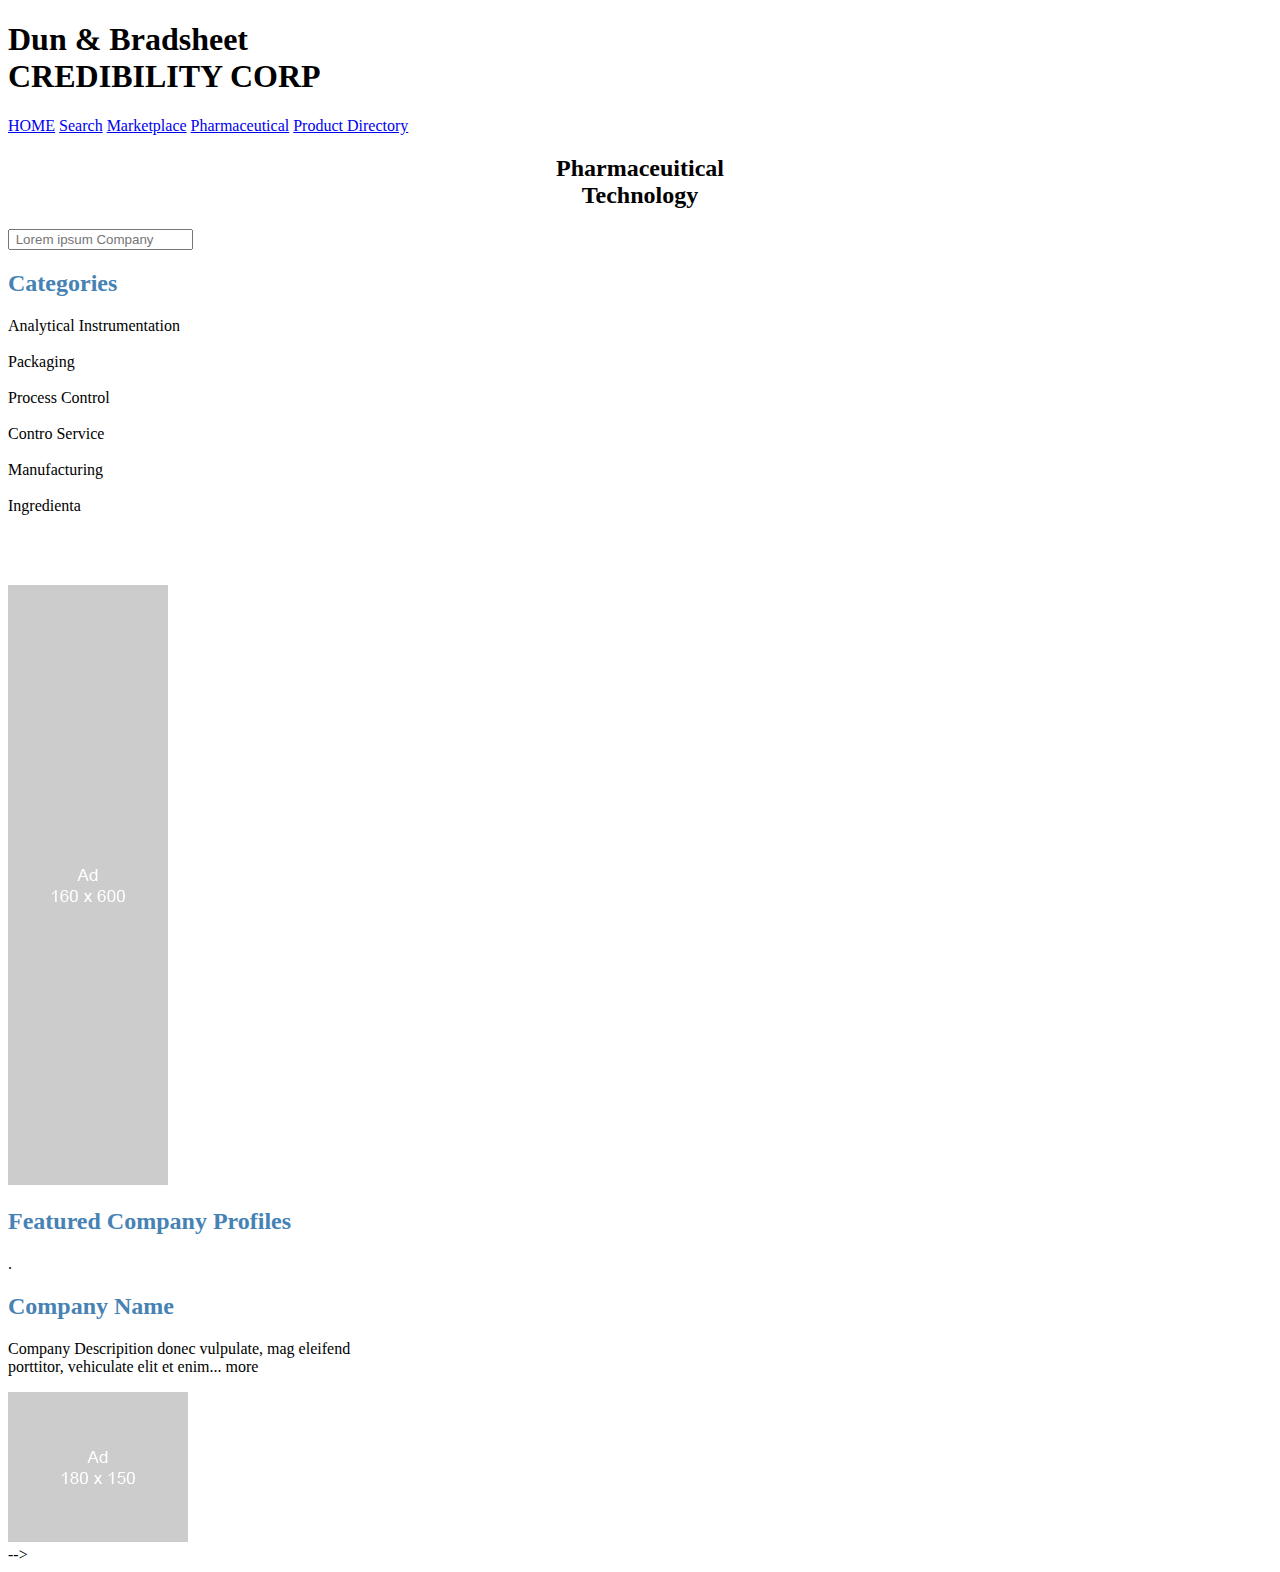
==== index.html @ 1a7a57f6 "File name changed to index.html" ====
<!DOCTYPE html>
<html>
<head>

    <title>josh project</title>
    <link rel="stylesheet" href="css/josh.css">
</head>

    <body>

      <div class="header">
        <h1>Dun & Bradsheet <br> CREDIBILITY CORP</h1>
      </div>

        <div class="topnav">
          <a href="#">HOME</a>
          <a href="#">Search</a>
          <a href="#">Marketplace</a>
          <a href="#">Pharmaceutical</a> 
          <a href="#">Product Directory</a>
        </div>
        <div id="example1">
        <h2 style="text-align: center;">Pharmaceuitical <br> Technology </h2>
        <input type="text" placeholder=" Lorem ipsum Company ">

        <!--<div class="top-left"> Pharmaceuitical <br> Technology </div>-->


        </div>
        

        <div>
        <div id="example2">
          <h2.</h2>
            <!--<p style="color: azure;">Adephi Coldstream</p> -->
        </div>
        <!--<section>
          <nav>
            <ul>
              <li><a href="#">Categories</a></li>
              <li><a href="#">Analytical Instrumentation</a></li>
              <li><a href="#">Packaging</a></li>
              <li><a href="#">Process Control</a></li>
              <li><a href="#">Contract Service</a></li>
              <li><a href="#">Manufacturing</a></li>
              <li><a href="#">Ingredients</a></li>




            </ul>
          </nav>
          <article>
            <h1>London</h1>
            <p>London is the capital city of England. It is the most populous city in the  United Kingdom, with a metropolitan area of over 13 million inhabitants.</p1>
            <p>Standing on the River Thames, London has been a major settlement for two millennia, its history going back to its founding by the Romans, who named it Londinium.</p2>
            <h2>London</h2>
            <p>London is the capital city of England. It is the most populous city in the  United Kingdom, with a metropolitan area of over 13 million inhabitants.</p1>
            <p>Standing on the River Thames, London has been a major settlement for two millennia, its history going back to its founding by the Romans, who named it Londinium.</p2>
          
          </article>


          
        </section>
        
        <footer>

          <p>Footer</p>
        </footer>-->
        
         
        <div class="row">

        </div>
        <div class="column" style="background-color:white;">
          <h2 style="color: steelblue;"> Categories </h2>
          <p>Analytical Instrumentation <br> <br> Packaging <br> <br> Process Control <br> <br> Contro Service <br> <br> Manufacturing <br> <br> Ingredienta <br> <br> <br> <br>  </p>
          <img src="images/ad_160x600 (1).png">

        </div>
        <div class="column" style="background-color:white;">
            <h2 style="color: steelblue;"> Featured Company Profiles</h2>
            <p>.</p>
        </div>
        <div class="column" style="background-color: white;">
            <h2 style="color: steelblue;">Company Name</h2>
            <p>Company Descripition donec vulpulate, mag eleifend <br> porttitor, vehiculate elit et enim... more </p>
            <img src="images/ad_180x150.png">
          </div>
          </div>-->
        

          
<!--<footer>
  <p>Footer</p>
</footer>-->
            
    </body>    
</html>
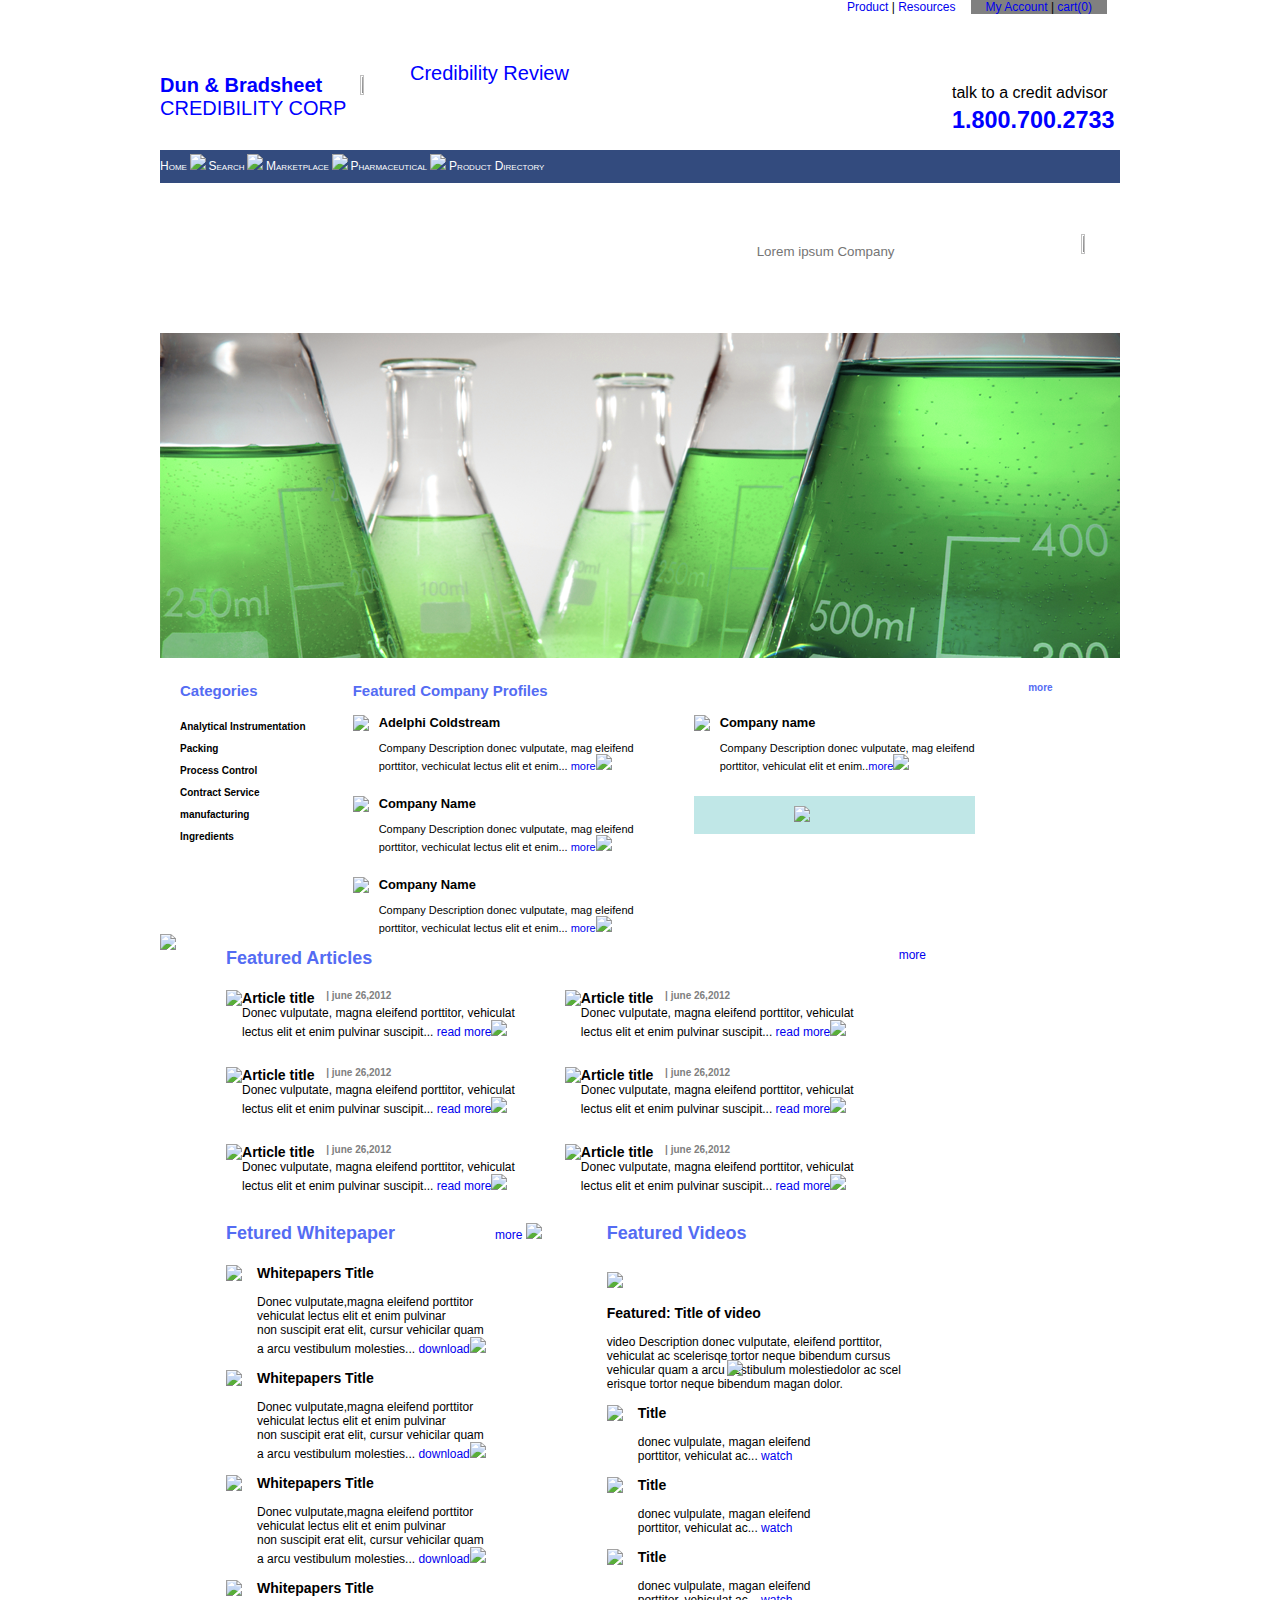
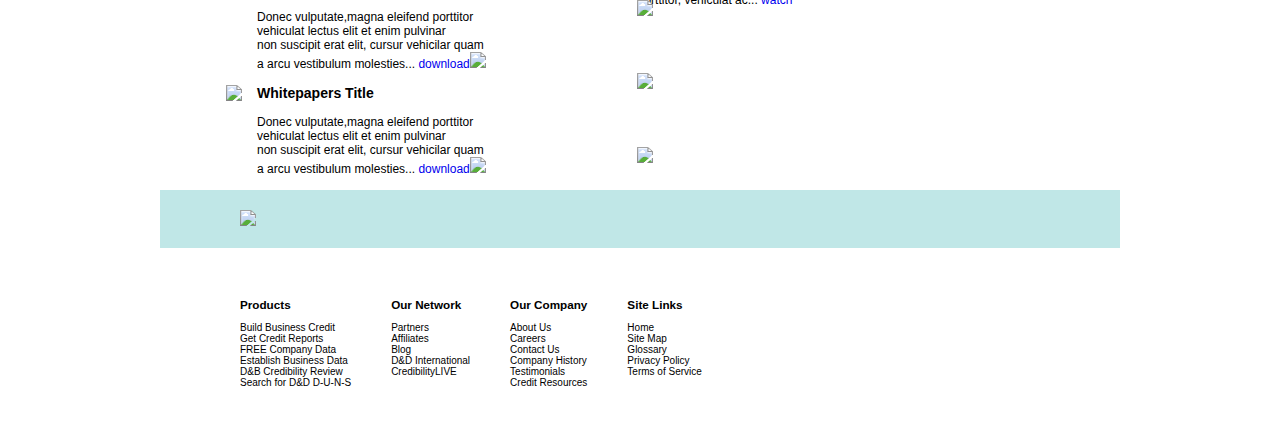
==== commit c8beb5ff: "Add files via upload" ====
--- a/index.html
+++ b/index.html
@@ -1,100 +1,359 @@
 <!DOCTYPE html>
 <html>
-<head>
-
+  <head>
+    <meta charset="utf-8">
+    <meta http-equiv="X-UA-Compatible" content="IE=edge,chrome=1">
     <title>josh project</title>
-    <link rel="stylesheet" href="css/josh.css">
-</head>
-
-    <body>
-
-      <div class="header">
-        <h1>Dun & Bradsheet <br> CREDIBILITY CORP</h1>
-      </div>
-
-        <div class="topnav">
-          <a href="#">HOME</a>
-          <a href="#">Search</a>
-          <a href="#">Marketplace</a>
-          <a href="#">Pharmaceutical</a> 
-          <a href="#">Product Directory</a>
-        </div>
-        <div id="example1">
-        <h2 style="text-align: center;">Pharmaceuitical <br> Technology </h2>
-        <input type="text" placeholder=" Lorem ipsum Company ">
-
-        <!--<div class="top-left"> Pharmaceuitical <br> Technology </div>-->
-
-
-        </div>
-        
-
-        <div>
-        <div id="example2">
-          <h2.</h2>
-            <!--<p style="color: azure;">Adephi Coldstream</p> -->
-        </div>
-        <!--<section>
-          <nav>
-            <ul>
-              <li><a href="#">Categories</a></li>
-              <li><a href="#">Analytical Instrumentation</a></li>
-              <li><a href="#">Packaging</a></li>
-              <li><a href="#">Process Control</a></li>
-              <li><a href="#">Contract Service</a></li>
-              <li><a href="#">Manufacturing</a></li>
-              <li><a href="#">Ingredients</a></li>
-
-
-
-
-            </ul>
-          </nav>
-          <article>
-            <h1>London</h1>
-            <p>London is the capital city of England. It is the most populous city in the  United Kingdom, with a metropolitan area of over 13 million inhabitants.</p1>
-            <p>Standing on the River Thames, London has been a major settlement for two millennia, its history going back to its founding by the Romans, who named it Londinium.</p2>
-            <h2>London</h2>
-            <p>London is the capital city of England. It is the most populous city in the  United Kingdom, with a metropolitan area of over 13 million inhabitants.</p1>
-            <p>Standing on the River Thames, London has been a major settlement for two millennia, its history going back to its founding by the Romans, who named it Londinium.</p2>
-          
-          </article>
-
-
-          
-        </section>
-        
-        <footer>
-
-          <p>Footer</p>
-        </footer>-->
-        
-         
-        <div class="row">
-
-        </div>
-        <div class="column" style="background-color:white;">
-          <h2 style="color: steelblue;"> Categories </h2>
-          <p>Analytical Instrumentation <br> <br> Packaging <br> <br> Process Control <br> <br> Contro Service <br> <br> Manufacturing <br> <br> Ingredienta <br> <br> <br> <br>  </p>
-          <img src="images/ad_160x600 (1).png">
-
-        </div>
-        <div class="column" style="background-color:white;">
-            <h2 style="color: steelblue;"> Featured Company Profiles</h2>
-            <p>.</p>
-        </div>
-        <div class="column" style="background-color: white;">
-            <h2 style="color: steelblue;">Company Name</h2>
-            <p>Company Descripition donec vulpulate, mag eleifend <br> porttitor, vehiculate elit et enim... more </p>
-            <img src="images/ad_180x150.png">
-          </div>
-          </div>-->
-        
-
-          
-<!--<footer>
-  <p>Footer</p>
-</footer>-->
-            
-    </body>    
-</html>
+    <link rel="stylesheet" href="help.css">
+  </head>
+  <body>
+    <div class="main" style="position: static;">
+      <header>
+        <div class ="top_right" style="display: inline-flex; position: relative; left: 70%; font-size: 12px;">
+          <div style="padding: 0 15px;"><a href="#"> Product</a> | <a href="#">Resources</a></div>
+          <div style="background-color: gray; padding: 0 15px;"><a href="#"> My Account</a> | <a href="#"> cart(0) </a></div>
+        </div>
+        <div style="position: absolute;">
+          <div style="font-size: 20px; font-weight: 300 bold; position: relative; left: 0px; top: 50px;  margin-top: 10px; color: blue;">
+            <b>Dun & Bradsheet</b> <br>
+            CREDIBILITY CORP
+          </div> 
+          <img src="../princy/images/DB-Vector-Logo.png"  style="position: relative; left: 200px; bottom: 45px; margin-top: 50px;" width="15%" height="15%"> 
+          <div style="position: relative; font-size: 20px; bottom: 80px; left: 250px; text-align: left; color: blue; font: 'times new roman';">
+            Credibility Review
+          </div>
+        </div>    
+        <div style="font-size: 16px; position: relative; left: 82.5%; top: 70px;">
+          talk to a credit advisor
+        </div>  
+        <div style="position: relative; font-size: 20px; color: blue; left: 82.5%; top: 75px">
+          <h3>1.800.700.2733</h3>
+        </div>
+      </header>
+    </div>
+
+    <div class="main_body">
+      <nav>
+        <ul class="main_josh">
+          <li><a href="help.html"> Home</a></li>
+          <li><img src="../princy/images/breadcrumb_arrow.png" style="size: 200%;"></li>
+          <li><a href="#"> Search</a></li>
+          <li><img src="../princy/images/breadcrumb_arrow.png"></li>
+          <li><a href="#"> Marketplace</a></li>
+          <li><img src="../princy/images/breadcrumb_arrow.png"></li>
+          <li><a href="#"> Pharmaceutical</a></li>
+          <li><img src="../princy/images/breadcrumb_arrow.png"> </li>
+          <li><a href="#"> Product Directory</a></li>
+        </ul>
+      </nav>
+
+      <div class="img1" style="background-image: url(../princy/images/search_bk.png); height: 150px;">
+        <div class="img1_div" style="font-size: 18px; position: relative; left: 50px; font-weight: 900 bolder; top: 40px;">
+          <b><h1>Pharmaceutical<br> Technology </h1></b>
+        </div>
+        <div class="img1_div2" style="margin-right: 100px; position: relative; bottom: 30px; ">
+          <input type="text" placeholder=" Lorem ipsum Company " style="padding: 7px 90px 7px 2px; border-radius: 5px; border: none; ">
+        </div>
+        <div class="img1_div3" style="margin-left: 595px; text-align: left; position: relative; bottom: 20px; color: white;">
+          <p><b>Search for in-depth information on 8562 products and<br>services across formulation and manufacturing</p></b>
+        </div>
+        <div style="position: relative; bottom: 84px; margin-right: 35px;">
+          <img src="../princy/images/search.png" width="5%" height="5%">
+        </div>
+      </div>
+      <div class="img2">
+        <img src="images/cycle_img1.png" width="100%">
+      </div>
+      <div class="section_main">
+        <div class="section1" style="width: 18%; display: block; margin-left: 20px; margin-top: 20;">
+          <br /><br />
+          <h2>Categories</h2>
+          <br /><br />
+          <b><p1>Analytical Instrumentation<br> <br> Packing<br> <br> Process Control<br> <br>
+          Contract Service <br> <br> manufacturing <br> <br> Ingredients </p1></B>
+        </div>
+        <div class="section2_main1" style="width: 80%;" >
+          <br /><br />
+          <div style="display: flex; width: 700px; padding: 0; margin: 0; position: absolute;">
+            <div style="left: 0; position: relative; color: rgb(84, 108, 243);"><h2> Featured Company Profiles</h2></div>
+            <div style="right: 0; position: absolute;color: rgb(84, 108, 243);"><h4>more</h4></div>
+          </div>
+          <br />
+          <br /><br />
+          <div class="section2_main2" style="display: flex; font-size: 11px;">
+            <div class="section2" style="display: inline;"> 
+              <div class="section2_sub1" style="display: flex;">
+                <div>
+                  <img src="../princy/images/Adelphi_Coldstream_icon.png">
+                </div>
+                <div style="margin-left: 10px;">
+                  <h3> Adelphi Coldstream</h3><br />
+                  Company Description donec vulputate, mag eleifend <br> porttitor, vechiculat lectus elit et enim... <a href="#">more</a><img src="../princy/images/more_arrow.png">
+                </div>
+              </div> 
+              <br /><br />
+              <div class="section2_sub2" style="display: flex;">
+                <div>
+                  <img src="../princy/images/placeholder_48x48.png">
+                </div>
+                <div style="margin-left: 10px;">
+                  <h3> Company Name </h3><br />
+                  Company Description donec vulputate, mag eleifend <br> porttitor, vechiculat lectus elit et enim... <a href="#">more</a><img src="../princy/images/more_arrow.png">
+                </div>
+              </div>
+              <br /> <br />
+              <div class="section2_sub3" style="display: flex;">
+                <div>
+                  <img src="../princy/images/placeholder_48x48.png">
+                </div>
+                <div style="margin-left: 10px;">
+                  <h3> Company Name </h3><br />
+                  Company Description donec vulputate, mag eleifend <br> porttitor, vechiculat lectus elit et enim... <a href="#">more</a><img src="../princy/images/more_arrow.png">
+                </div>
+              </div> 
+            </div>
+            <div class="section3" style="margin-left: 60px;">
+              <div class="section3_sub1" style="display: flex;">
+                <div>
+                  <img src="../princy/images/placeholder_48x48.png">
+                </div>
+                <div  style="margin-left: 10px;">
+                  <h3> Company name</h3><br />
+                  Company Description donec vulputate, mag eleifend<br> porttitor, vehiculat elit et enim..<a href="#">more</a><img src="../princy/images/more_arrow.png"></p>
+                </div>
+              </div>
+              <br /><br />
+              <div class="section3_sub2">
+                <img src="../princy/images/ad_180x150.png">
+              </div>
+            </div>
+          </div>
+        </div>
+      </div>
+          <!-- subject -->
+          <div class="subject_main" style="display: flex; background-color: white;">
+            <div class="subject1">
+              <img src="../princy/images/ad_160x600 (1).png">
+            </div>
+            <div class="subject"  style="font-size: 12px;">
+              <div class="subject11" style="margin-left: 50px;">
+                <br />
+                <div style="display: flex; width: 700px; background-color: blue; padding: 0; margin: 0; position: absolute;">
+                  <div style="color: rgb(84, 108, 243); left: 0; position: absolute;"><h2> Featured Articles</h2></div>
+                  <div style="right: 0; position: absolute;"><a href="#"> more</a></div>
+                </div><br />
+                <br /><br />
+                <div class="subject2" style="display: inline-flex;">
+                  <div style="display: flex;">
+                    <li><div style="display: block;">
+                      <div class="subject2_sub1" style="display: flex;">
+                        <div class="subject2_sub11">  
+                          <img src="../princy/images/Untitled-1.png">
+                        </div>
+                        <div class="subject2_sub12">
+                          <div style="display: flex;"><h3> Article title &nbsp;&nbsp;</h3><b><div style="font-size: 10px; color: gray;">| june 26,2012</div></b><br></div>
+                          <p> Donec vulputate, magna eleifend porttitor, vehiculat<br> lectus elit et enim pulvinar suscipit...<a href="#">  read more</a><img src="../princy/images/more_arrow.png"></p>
+                        </div>
+                      </div>
+                      <br /><br />
+                      <div class="subject2_sub2" style="display: flex;">
+                        <div class="subject2_sub22">
+                          <img src="../princy/images/Untitled-1.png">
+                        </div>
+                        <div class="subject2_sub23">
+                          <div style="display: flex;"><h3> Article title &nbsp;&nbsp;</h3><b><div style="font-size: 10px; color: gray;">| june 26,2012</div></b><br></div>
+                        <p> Donec vulputate, magna eleifend porttitor, vehiculat<br> lectus elit et enim pulvinar suscipit...<a href="#">  read more</a><img src="../princy/images/more_arrow.png"></p>
+                        </div>
+                      </div>
+                      <br /><br />
+                      <div class="subject2_sub3" style="display: flex;">
+                        <div class="subject2_sub33">
+                          <img src="../princy/images/Untitled-1.png">
+                        </div>
+                        <div class="subject2_sub34">
+                          <div style="display: flex;"><h3> Article title &nbsp;&nbsp;</h3><b><div style="font-size: 10px; color: gray;">| june 26,2012</div></b><br></div>
+                          <p> Donec vulputate, magna eleifend porttitor, vehiculat<br> lectus elit et enim pulvinar suscipit...<a href="#">  read more</a><img src="../princy/images/more_arrow.png"></p>
+                      </div>
+                    </div></li>
+                    <li><div style="display: block; margin-left: 50px;">
+                      <div class="subject2_sub4" style="display: flex;">
+                        <div class="subject2_sub44">
+                          <img src="../princy/images/Untitled-1.png">
+                        </div>
+                        <div class="subject2_sub45">
+                          <div style="display: flex;"><h3> Article title &nbsp;&nbsp;</h3><b><div style="font-size: 10px; color: gray;">| june 26,2012</div></b><br></div>
+                          <p> Donec vulputate, magna eleifend porttitor, vehiculat<br> lectus elit et enim pulvinar suscipit...<a href="#">  read more</a><img src="../princy/images/more_arrow.png"></p>
+                        </div>
+                      </div>
+                      <br /><br />
+                      <div class="subject2_sub5" style="display: flex;">
+                        <div class="subject2_sub55">
+                          <img src="../princy/images/Untitled-1.png">
+                        </div>
+                        <div class="subject2_sub56">
+                          <div style="display: flex;"><h3> Article title &nbsp;&nbsp;</h3><b><div style="font-size: 10px; color: gray;">| june 26,2012</div></b><br></div>
+                          <p> Donec vulputate, magna eleifend porttitor, vehiculat<br> lectus elit et enim pulvinar suscipit...<a href="#">  read more</a><img src="../princy/images/more_arrow.png"></p>
+                        </div>
+                      </div>
+                      <br /><br />
+                      <div class="subject2_sub6" style="display: flex;">
+                        <div class="subject2_sub66">
+                          <img src="../princy/images/Untitled-1.png">
+                        </div>
+                        <div class="subject2_sub67">
+                          <div style="display: flex;"><h3> Article title &nbsp;&nbsp;</h3><b><div style="font-size: 10px; color: gray;">| june 26,2012</div></b><br></div>
+                          <p> Donec vulputate, magna eleifend porttitor, vehiculat<br> lectus elit et enim pulvinar suscipit...<a href="#">  read more</a><img src="../princy/images/more_arrow.png"></p>
+                        </div>
+                      </div>
+                    </div></li>
+                  </div>
+                </div>
+              </div>
+
+              <div class="last_main" style="display: flex;">
+                <div style="display: inline; margin-left: 50px;">
+                  <div style="margin-top: 30px; display: flex;">
+                    <br /><br />
+                    <div style=" color: rgb(84, 108, 243); position: relative; left: 0;">
+                      <h2>Fetured Whitepaper</h2>
+                    </div>
+                    <div style="position: relative; right: 0; padding-left: 100px;">
+                      <a href="#"> more <img src="../princy/images/more_arrow.png"> </a>
+                    </div>
+                  </div><br />
+                  <div style="display: flex;">
+                    <div>
+                      <img src="../princy/images/whitepaper1.png">
+                    </div>
+                    <div style="margin-left: 15px;">
+                      <h3>Whitepapers Title</h3><br />
+                      Donec vulputate,magna eleifend porttitor<br>vehiculat lectus elit et enim pulvinar<br> non suscipit erat elit, cursur vehicilar quam<br> a arcu vestibulum molesties...<a href="#">  download</a><img src="../princy/images/more_arrow.png">
+                    </div>
+                  </div><br />
+                  <div style="display: flex;">
+                    <div>
+                      <img src="../princy/images/whitepaper2.png">
+                    </div>
+                    <div style="margin-left: 15px;">
+                      <h3>Whitepapers Title</h3><br />
+                      Donec vulputate,magna eleifend porttitor<br>vehiculat lectus elit et enim pulvinar<br> non suscipit erat elit, cursur vehicilar quam<br> a arcu vestibulum molesties...<a href="#">  download</a><img src="../princy/images/more_arrow.png">
+                    </div>
+                  </div><br />
+                  <div style="display: flex;">
+                    <div>
+                      <img src="../princy/images/whitepaper3.png">
+                    </div>
+                    <div style="margin-left: 15px;">
+                      <h3>Whitepapers Title</h3><br />
+                      Donec vulputate,magna eleifend porttitor<br>vehiculat lectus elit et enim pulvinar<br> non suscipit erat elit, cursur vehicilar quam<br> a arcu vestibulum molesties...<a href="#">  download</a><img src="../princy/images/more_arrow.png">
+                    </div>
+                  </div><br />
+                  <div style="display: flex;">
+                    <div>
+                       <img src="../princy/images/whitepaper4.png">
+                    </div>
+                    <div style="margin-left: 15px;">
+                      <h3>Whitepapers Title</h3><br />
+                      Donec vulputate,magna eleifend porttitor<br>vehiculat lectus elit et enim pulvinar<br> non suscipit erat elit, cursur vehicilar quam<br> a arcu vestibulum molesties...<a href="#">  download</a><img src="../princy/images/more_arrow.png">
+                    </div>
+                  </div><br />
+                  <div style="display: flex;">
+                    <div>
+                      <img src="../princy/images/whitepaper_placeholder.png">
+                    </div><br />
+                    <div style="margin-left: 15px;">
+                      <h3>Whitepapers Title</h3><br />
+                      Donec vulputate,magna eleifend porttitor<br>vehiculat lectus elit et enim pulvinar<br> non suscipit erat elit, cursur vehicilar quam<br> a arcu vestibulum molesties...<a href="#">  download</a><img src="../princy/images/more_arrow.png">
+                    </div>
+                  </div><br />
+                </div>
+                <div style="display: inline; margin-top: 30px; margin-left: 65px;">
+                  <h2 style="color: rgb(84, 108, 243);"> Featured Videos</h2><br /><br />
+                  <div>
+                    <div style="position: relative;"> <img src="../princy/images/video_img.png"></div>
+                    <div style="position: absolute; top: 1360px; padding-left: 120px;"> <img src="../princy/images/play_arrow_big.png"></div>
+                  </div>
+                  <div class="display1"><br />
+                    <h3> Featured: Title of video</h3><br />
+                    video Description donec vulputate, eleifend porttitor,<br> vehiculat ac scelerisqe tortor neque bibendum cursus<br> vehicular quam a arcu vestibulum molestiedolor ac scel<br> erisque tortor neque bibendum magan dolor.
+                  </div><br />
+                  <div class="display2" style="display: flex;">
+                    <div>
+                      <div style="position: relative;">
+                        <img src="../princy/images/video_placeholder.png">
+                      </div>
+                      <div style="position: absolute; top: 1600px; padding-left: 30px;">
+                        <img src="../princy/images/play_arrow_small.png">
+                      </div>
+                    </div>
+                    <div style="margin-left: 15px;">
+                      <h3> Title</h3><br />
+                       donec vulpulate, magan eleifend<br>porttitor, vehiculat ac...<a href="#"> watch </a>
+                    </div>
+                  </div><br />
+                  <div class="display2" style="display: flex;">
+                    <div>
+                      <div style="position: relative;">
+                        <img src="../princy/images/video_placeholder.png">
+                      </div>
+                      <div style="position: absolute; top: 1673px; padding-left: 30px;">
+                        <img src="../princy/images/play_arrow_small.png">
+                      </div>
+                    </div>
+                    <div style="margin-left: 15px;">
+                      <h3> Title</h3><br />
+                       donec vulpulate, magan eleifend<br>porttitor, vehiculat ac...<a href="#"> watch </a>
+                    </div>
+                  </div><br />
+                  <div class="display2" style="display: flex;">
+                    <div>
+                      <div style="position: relative;">
+                        <img src="../princy/images/video_placeholder.png">
+                      </div>
+                      <div style="position: absolute; top: 1747px; padding-left: 30px;">
+                        <img src="../princy/images/play_arrow_small.png">
+                      </div>
+                    </div>
+                    <div style="margin-left: 15px;">
+                      <h3> Title</h3><br />
+                       donec vulpulate, magan eleifend<br>porttitor, vehiculat ac...<a href="#"> watch </a>
+                    </div>
+                  </div><br /><br />
+                </div>
+              </div>
+            </div>
+          </div>
+          <div style="background-color: #c0e7e7; padding: 20px 80px 20px 80px;">
+            <img src="../princy/images/ad_768x90.png">
+          </div>
+
+        </div>
+      </div>
+    </div>
+
+
+
+    <footer>
+      <div class="footor_main">
+        <div class="footor">
+          <li><div class="footor1">
+            <h3> Products </h3>
+            <br /><p> Build Business Credit<br> Get Credit Reports <br> FREE Company Data <br> Establish Business Data <br> D&B Credibility Review <br>Search for D&D D-U-N-S</p>
+          </div>
+          <li><div class="footor1">
+            <h3> Our Network</h3>
+            <br /><p> Partners <br> Affiliates <br> Blog<br>D&D International<br>CredibilityLIVE</p>
+          </div></li>
+          <li><div class="footor1">
+            <h3> Our Company</h3>
+            <br /><p>About Us<br>Careers<br>Contact Us <br> Company History <br> Testimonials<br> Credit Resources</p>
+          </div>
+          <li><div class="footor1">
+            <h3>Site Links</h3>
+            <br /><p>Home<br>Site Map<br> Glossary<br> Privacy Policy<br> Terms of Service</p>
+          </div>
+        </div>
+      </div>
+    </footer>
+  </body>    
+</html> --- a/help.css
+++ b/help.css
@@ -0,0 +1,150 @@
+*{
+  margin: 0;
+  padding: 0;
+  list-style: none;
+  text-decoration: none;
+}
+
+body {
+  font-family: 'Arial', sans-serif;
+  font-size: 10px;
+  background-image: url(../princy/images/bkg.png);
+}
+
+.main{
+  background-color: white;
+  width: 100%;
+  padding: 0;
+  margin: 0;
+}
+
+.main_body {
+  max-width: 75%;
+  margin:0 auto;
+  padding: 0;
+}
+
+header {
+  margin: 0 auto;
+  height:150px;
+  width: 75%;
+  padding: 0;
+}
+
+header p {
+  line-height: 30px;
+}
+
+.right{
+  position: absolute;
+  right:34px;
+  top: 10px;
+  display: inline-block;
+  color: rgb(84, 108, 243);
+}
+
+.right_down{
+  position: absolute;
+  right:34px;
+  top: 110px;
+  display: inline-block;
+  color: rgb(84, 108, 243);
+  padding: 6px 5px;
+}
+
+.img1_div h1{
+  color: white;
+  text-align:left;
+}
+
+.main_josh {
+  padding: 0;
+  text-align: left;
+  line-height: 32px;
+  background-color: #334b7e;
+}
+
+
+
+.main_josh li {
+  display: inline;
+  padding: 0;
+  font-size: 12px;
+}
+
+.main_josh a {
+  text-decoration: none;
+  color: white;
+  padding: 0;
+  font-variant: small-caps;
+}
+
+.main_josh a:hover {
+  color: #59d5d8;
+}
+
+.img1 {
+  padding: 0;
+  text-align: right;
+}
+
+.img2 {
+  padding: 0;
+}
+.section_main{
+  display: flex;
+  background-color: white;
+}
+.section1 h2 {
+  color: rgb(84, 108, 243);
+  border: black
+}
+
+
+.section2 h2 {
+  color: rgb(87, 194, 236);
+  line-height: 20px; 
+}
+
+.section3 h4{
+  color: rgb(87, 194, 236);
+  line-height: 20px;
+}
+
+.section3_sub2{
+  background-color: #c0e7e7;
+  padding: 10px 100px 10px 100px;
+  
+}
+
+.last_main{
+  background-color: white;
+}
+.end{
+  background-color: rgb(192, 233, 250);
+}
+
+
+
+
+
+
+
+.footor_main {
+  display: flex;
+  background-color: white;
+  width: auto;
+}
+
+.footor{
+  display: flex;
+  margin-left: 200px;
+  margin-top: 50px;
+  margin-bottom: 50px;
+}
+
+.footor1{
+  width: fit-content;
+  margin-left: 40px;
+  background-color: white;
+}